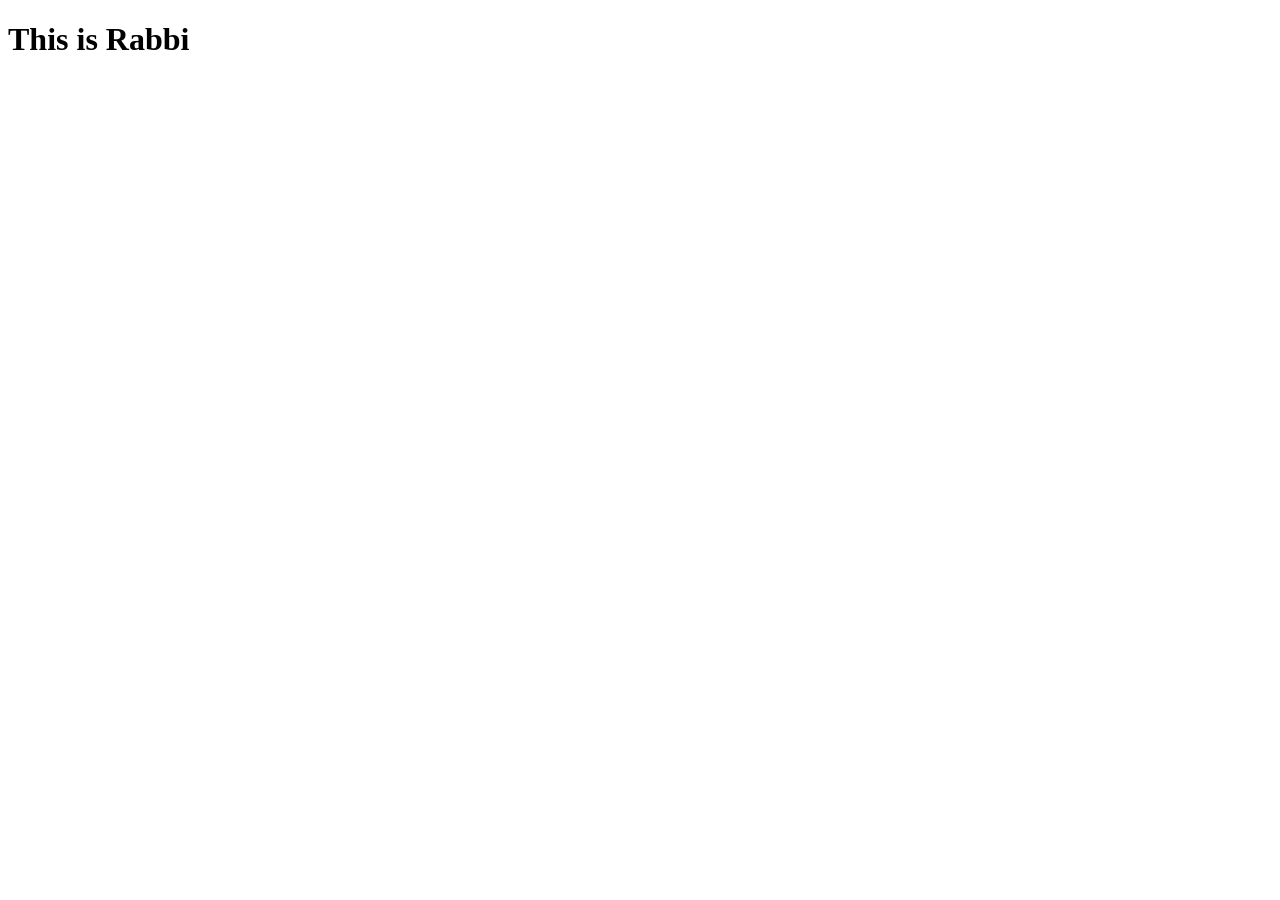
==== index.html @ 2f58173e "new disine web" ====
<!DOCTYPE html>
<html lang="en">
<head>
    <meta charset="UTF-8">
    <meta name="viewport" content="width=device-width, initial-scale=1.0">
    <title>su</title>
</head>
<body>
    <h1>This is Rabbi</h1>
</body>
</html>
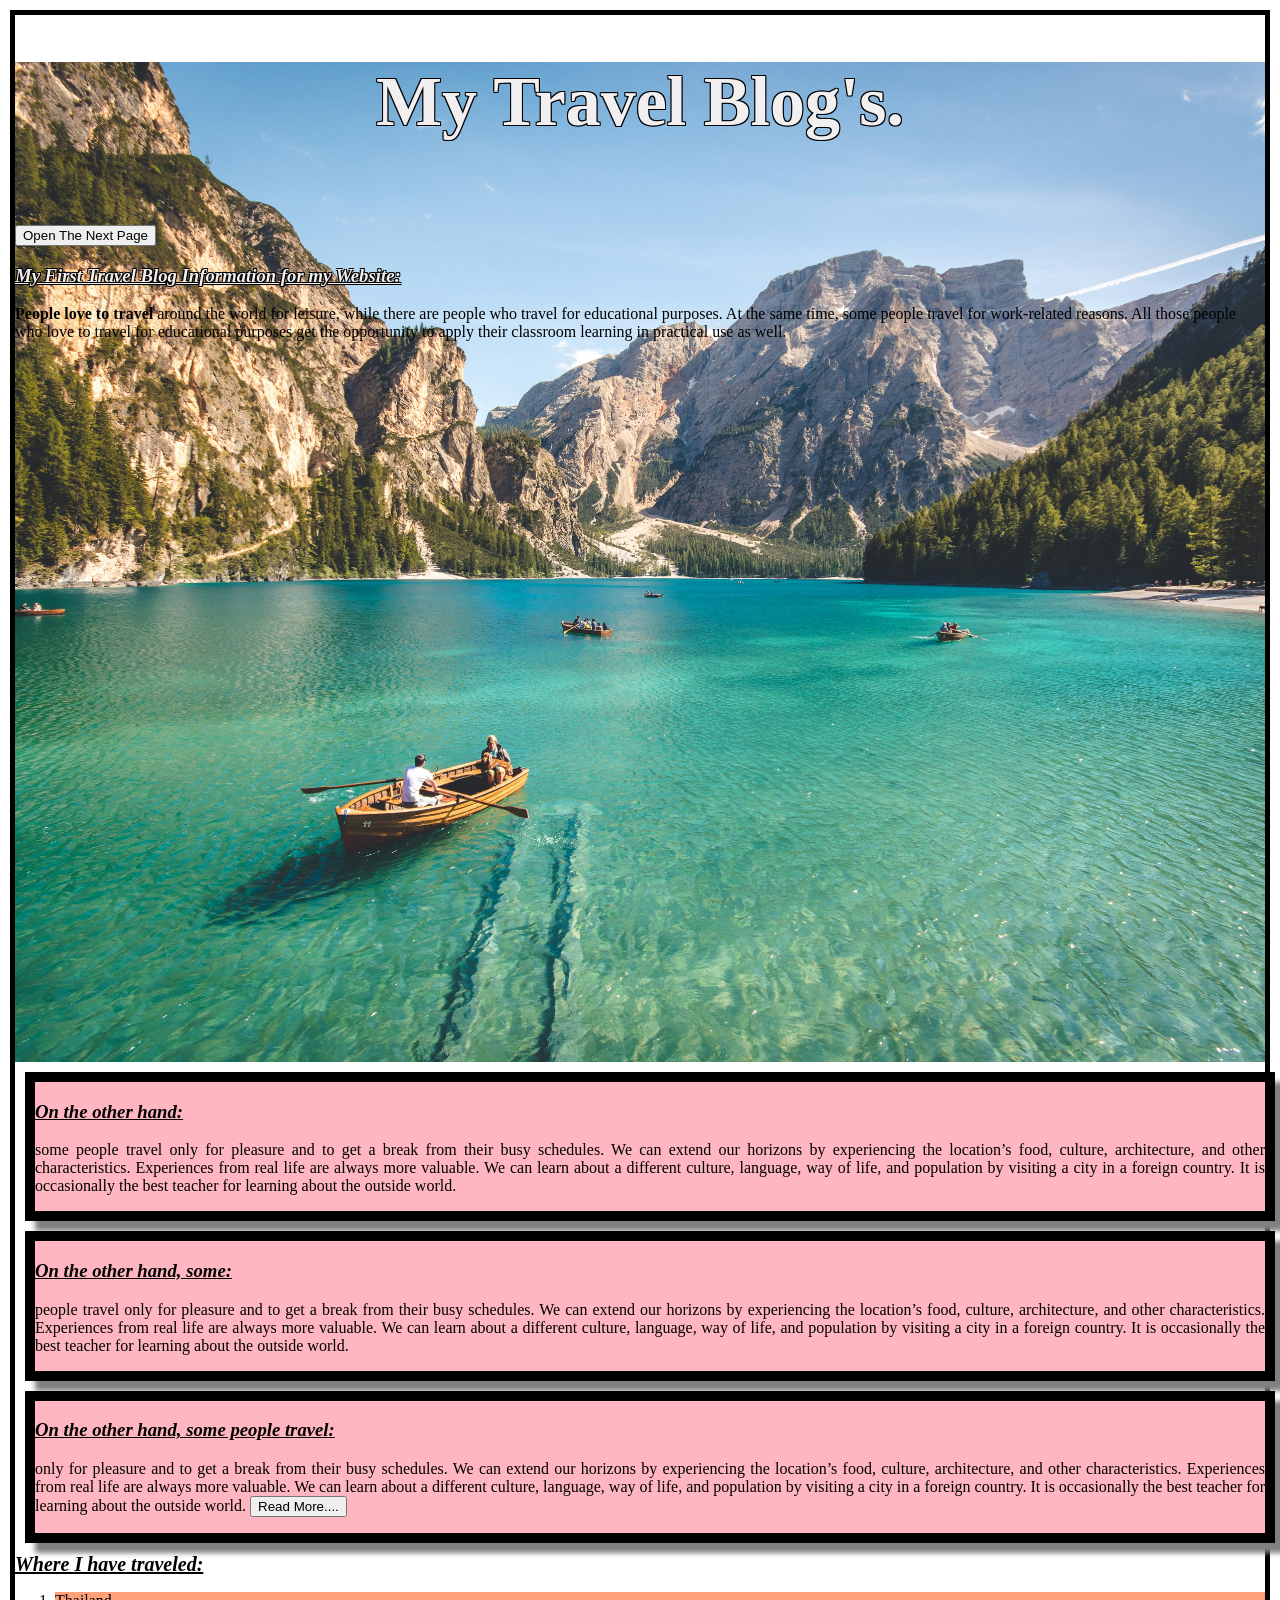
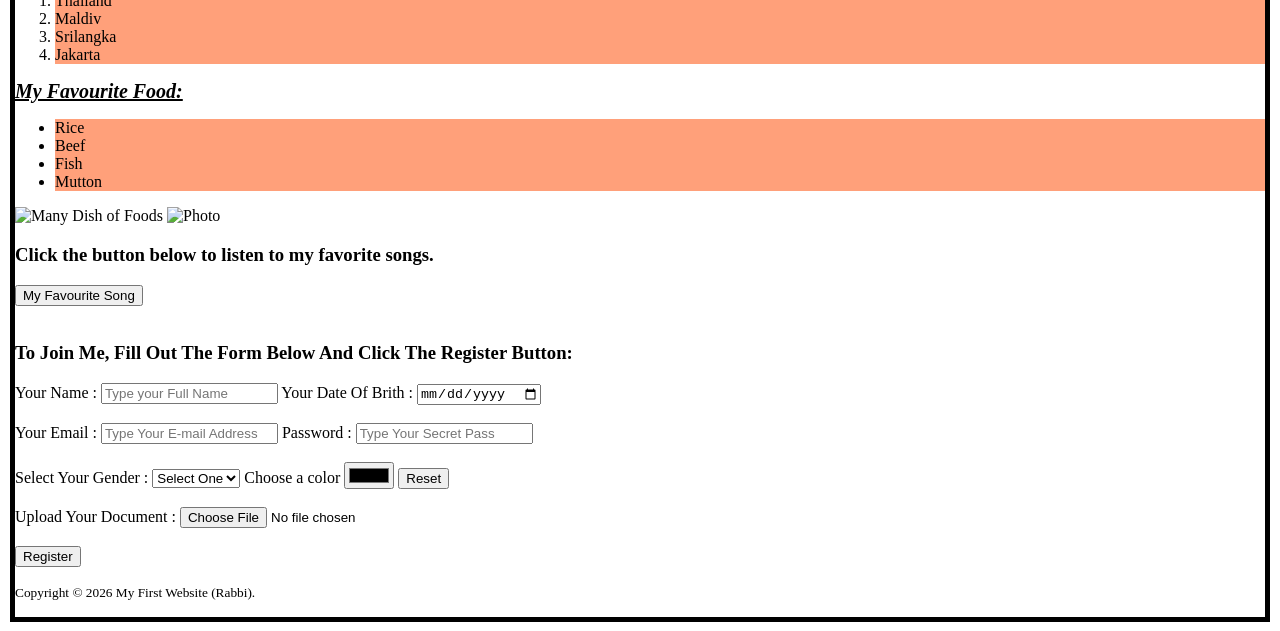
==== commit 0f4da04a: "new disine web" ====
--- a/index.html
+++ b/index.html
@@ -1,11 +1,146 @@
 <!DOCTYPE html>
 <html lang="en">
+
 <head>
     <meta charset="UTF-8">
     <meta name="viewport" content="width=device-width, initial-scale=1.0">
-    <title>su</title>
+    <title>My Traval Vlog</title>
+    <link rel="icon" href="css Styel/travel 6.jpg">
+    <link rel="stylesheet" href="css Styel/Task2.css">
+    <style>
+        *{
+            /* background-color: none; */
+            box-sizing: border-box;            
+        }
+        body{
+            margin: 10px;
+            border: 5px solid black;
+            min-height: 100vh;
+        }
+        /* #title-name{
+            text-align: center;
+            font-size: 50px;
+            color: black;            
+        } */
+        #title-2{
+            text-decoration: underline;
+            background-color: none;
+            /* margin: 50%; */
+            font-style: italic;
+        }
+        .basic{
+            text-align: justify;
+        }
+        input[type="password"]{
+            color: purple;
+        }
+        li{
+            color: black;
+            background-color: lightsalmon;
+            width: 100%;
+        }
+        span{
+            text-decoration: underline;
+            font-style: italic;
+            font-size: 20px;
+        }
+        .menu {
+            display: inline;
+            margin-right: 15px;
+        }    
+    </style>
 </head>
 <body>
-    <h1>This is Rabbi</h1>
+    <header class="header">
+        <h1 style="text-align: center; font-size: 70px; color: rgb(241, 239, 239); text-shadow:
+        -1px -1px 0 black,
+        1px -1px 0 black,
+        -1px  1px 0 black,
+        1px  1px 0 black;"><b>My Travel Blog's.</b></h1>
+        <br>
+        <br>
+        <a href="header.html"><button>Open The Next Page</button></a>
+        <br>
+
+        <h3 style="text-decoration: underline; font-family: 'Times New Roman', Times, serif; font-style: italic; color: rgb(241, 239, 239); text-shadow:
+        -1px -1px 0 black,
+        1px -1px 0 black,
+        -1px  1px 0 black,
+        1px  1px 0 black;">My First Travel Blog Information for my Website:</h3>
+        <p stayle="text-align:justify;"><b>People love to travel</b> around the world for leisure, while there are people who travel for educational purposes. At the same time, some people travel for work-related reasons. All those people who love to travel for educational purposes get the opportunity to apply their classroom learning in practical use as well.</p>
+    </header>
+    <div class="article">    
+        <h3 id="title-2">On the other hand:</h3><p class="basic">some people travel only for pleasure and to get a break from their busy schedules. We can extend our horizons by experiencing the location’s food, culture, architecture, and other characteristics. Experiences from real life are always more valuable. We can learn about a different culture, language, way of life, and population by visiting a city in a foreign country. It is occasionally the best teacher for learning about the outside world.</p>
+    </div>
+    <div class="article">
+        <h3 id="title-2">On the other hand, some:</h3><p style="visibility: none;" class="basic">people travel only for pleasure and to get a break from their busy schedules. We can extend our horizons by experiencing the location’s food, culture, architecture, and other characteristics. Experiences from real life are always more valuable. We can learn about a different culture, language, way of life, and population by visiting a city in a foreign country. It is occasionally the best teacher for learning about the outside world.</p>
+    </div>
+    <div class="article">    
+        <h3 id="title-2">On the other hand, some people travel:</h3><p class="basic">only for pleasure and to get a break from their busy schedules. We can extend our horizons by experiencing the location’s food, culture, architecture, and other characteristics. Experiences from real life are always more valuable. We can learn about a different culture, language, way of life, and population by visiting a city in a foreign country. It is occasionally the best teacher for learning about the outside world.
+        <a href="https://leverageedu.com/discover/school-education/essay-on-travelling/#:~:text=in%20650%20Words-,Essay%20on%20Travelling%20in%20200%20words,of%20the%20world%20and%20oneself." target="_blank">
+        <button>Read More....</button>
+        </a>
+        </p>
+    </div>
+    </div>
+        <span><b>Where I have traveled:</b></span>
+        <div>
+            <ol start="A">
+                <li>Thailand</li>
+                <li>Maldiv</li>
+                <li>Srilangka</li>
+                <li>Jakarta</li>
+            </ol>
+        </div>       
+        <span><b>My Favourite Food:</b></span>
+        <div>
+             <ul>
+                <li>Rice</li>
+                <li>Beef</li>
+                <li>Fish</li>
+                <li>Mutton</li>
+             </ul>
+        </div>       
+        <img src="../my-frist-website/Images/foods.jpg" alt="Many Dish of Foods" width="600" height="300">
+        <img src="../my-frist-website/Images/fabio-comparelli-uq2E2V4LhCY-unsplash.jpg" alt="Photo" width="300" height="300">
+        <br>
+        <h3>Click the button below to listen to my favorite songs.</h3>
+        <a href="https://www.youtube.com/watch?v=3-sfGRswzq0&list=PLgzTt0k8mXzGjD1gQXkqC3bE0GzYwBnSD" target="_blank">
+        <button>My Favourite Song</button>
+        </a>
+        <br><br>
+    <div>
+        <h3>To Join Me, Fill Out The Form Below And Click The Register Button:</h3>
+        <form>
+            <label for="Your name">Your Name :</label>
+            <input type="text" placeholder="Type your Full Name">
+            <label for="Your Date of Brith">Your Date Of Brith :</label>
+            <input type="date" name="" id="">
+            <br><br>
+            <label>Your Email :</label>
+            <input type="email" placeholder="Type Your E-mail Address">
+            <label>Password :</label>
+            <input type="password" placeholder="Type Your Secret Pass">
+            <br><br>
+            <label>Select Your Gender :</label>
+            <select>
+                <option value="">Select One</option>
+                <option value="Male">Male</option>
+                <option value="Famale">Famale</option>
+                <option value="Other">Other</option>
+            </select>
+            <label>Choose a color</label>
+            <input type="color" name="" id="">
+            <input type="reset" value="Reset"> <br><br>
+            <label>Upload Your Document :</label>
+            <input type="file" name="" id="">
+        </form>
+        <br>
+        <button>Register</button>
+    </div>
+         
+    <footer>
+        <p><small>Copyright &copy; 2026 My First Website (Rabbi).</small></p>    
+   </footer>
 </body>
 </html>
--- a/css Styel/Task2.css
+++ b/css Styel/Task2.css
@@ -0,0 +1,16 @@
+.article{
+    border: 10px solid black;
+    background-color: lightpink;
+    margin: 10px;
+    width: 100%;
+    box-shadow: 10px 10px 5px grey;
+}
+.header{
+    height: 1000px;
+        background-color: lightgreen;
+        background-image: url(../fist\ Photos\ travel.jpg);
+        background-repeat: no-repeat;
+        background-size: cover;
+        /* background-size: contain; */
+        background-position: center;
+}
